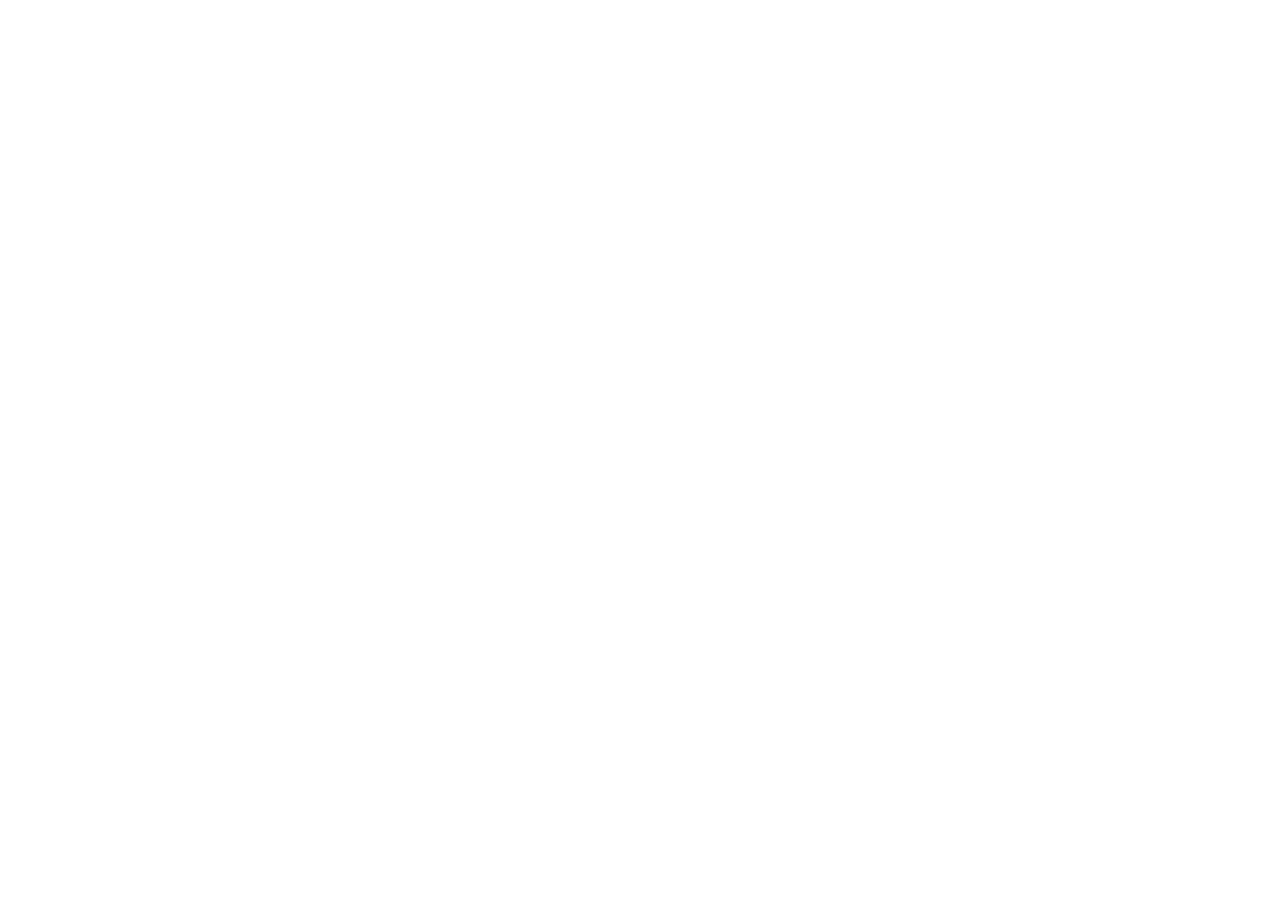
==== yey/index.html @ 9b1f3cf4 "try1" ====
<!DOCTYPE html>
<html lang="en">
<head>
    <meta charset="UTF-8">
    <meta name="viewport" content="width=device-width, initial-scale=1.0">
    <title>Document</title>
</head>
<body>
    
</body>
</html>
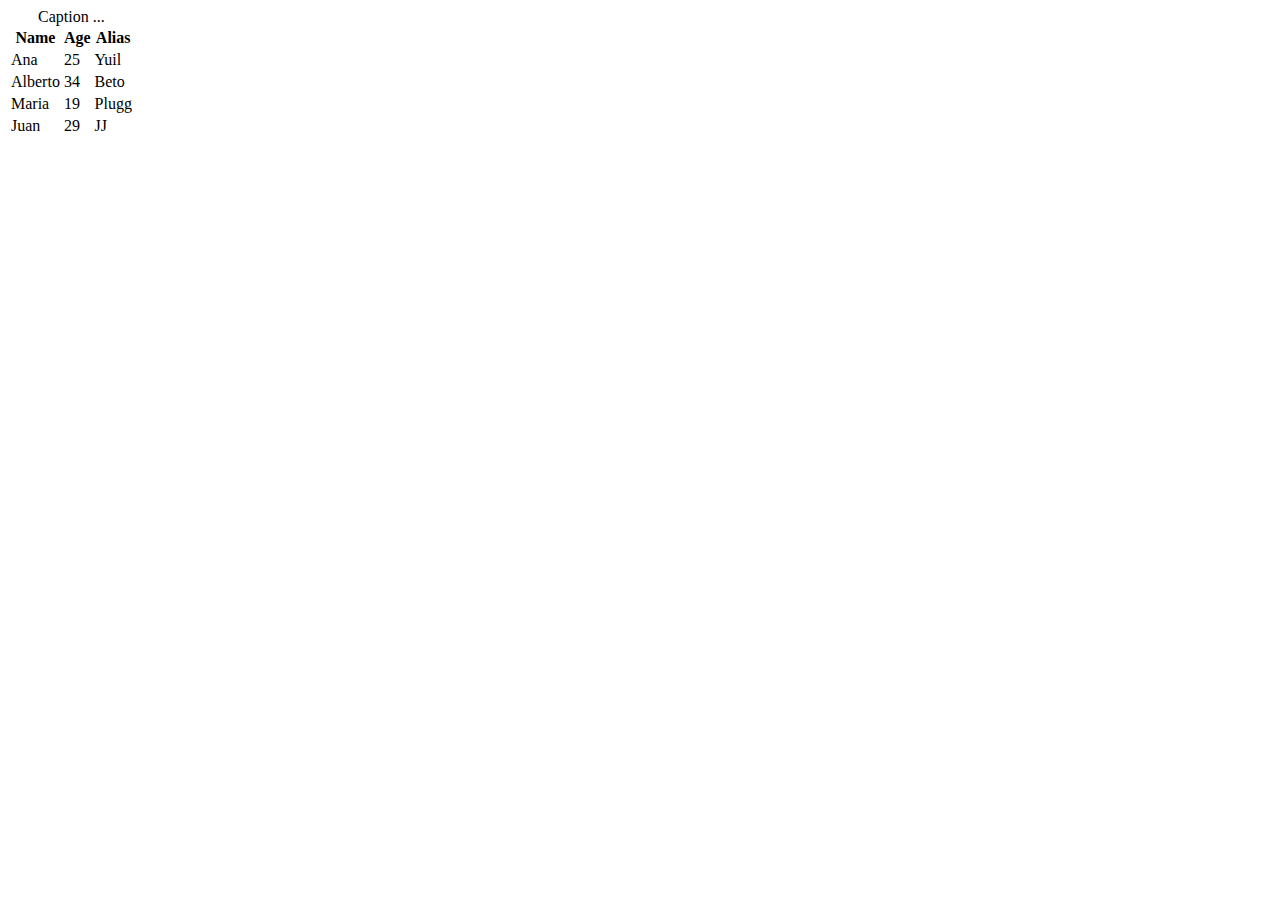
==== commit 1d3a5e2e: "try2" ====
--- a/yey/index.html
+++ b/yey/index.html
@@ -3,9 +3,36 @@
 <head>
     <meta charset="UTF-8">
     <meta name="viewport" content="width=device-width, initial-scale=1.0">
-    <title>Document</title>
+    <title>GitHub</title>
 </head>
 <body>
-    
+    <table>
+        <caption>Caption ...</caption>
+        <tr>
+            <th>Name</th>
+            <th>Age</th>
+            <th>Alias</th>
+        </tr>
+        <tr>
+            <td>Ana</td>
+            <td>25</td>
+            <td>Yuil</td>
+        </tr>
+        <tr>
+            <td>Alberto</td>
+            <td>34</td>
+            <td>Beto</td>
+        </tr>
+        <tr>
+            <td>Maria</td>
+            <td>19</td>
+            <td>Plugg</td>
+        </tr>
+        <tr>
+            <td>Juan</td>
+            <td>29</td>
+            <td>JJ</td>
+        </tr>
+    </table>
 </body>
 </html>